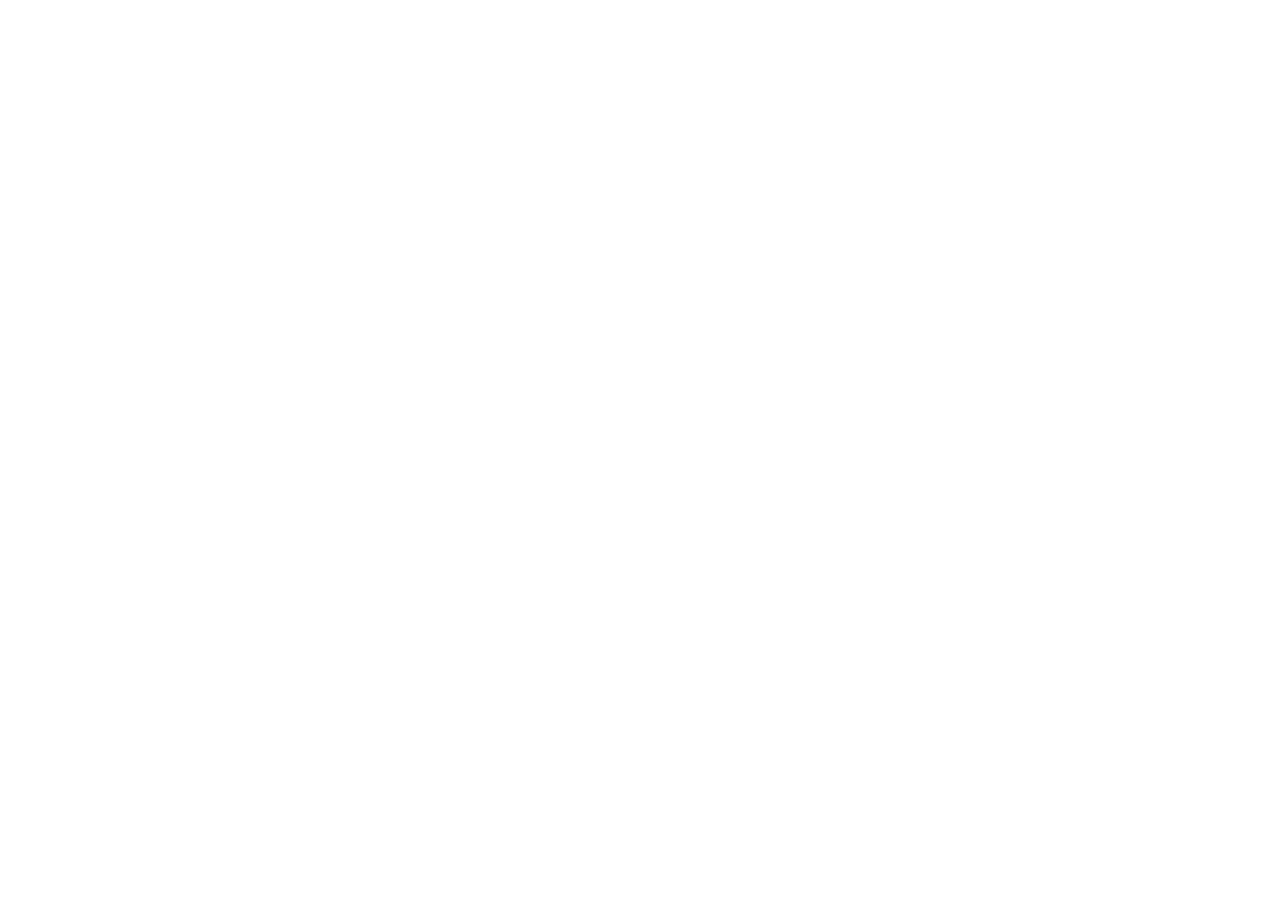
==== html/about.html @ fc8d8c34 "folderstructure" ====
<!DOCTYPE html>
<html lang="en">
<head>
    <meta charset="UTF-8">
    <meta name="viewport" content="width=device-width, initial-scale=1.0">
    <!--BOOTSTRAP LINK-->
    <link href="https://cdn.jsdelivr.net/npm/bootstrap@5.3.2/dist/css/bootstrap.min.css" rel="stylesheet" integrity="sha384-T3c6CoIi6uLrA9TneNEoa7RxnatzjcDSCmG1MXxSR1GAsXEV/Dwwykc2MPK8M2HN" crossorigin="anonymous">
    <!--CSS LINK-->
    <link rel="stylesheet" href="./css/style.css">
    <title>about</title>
</head>
<body>
    



    <!--BOOTSTRAP SCRIPT LINK-->
    <script src="https://cdn.jsdelivr.net/npm/bootstrap@5.3.2/dist/js/bootstrap.bundle.min.js" integrity="sha384-C6RzsynM9kWDrMNeT87bh95OGNyZPhcTNXj1NW7RuBCsyN/o0jlpcV8Qyq46cDfL" crossorigin="anonymous"></script>
</body>
</html>
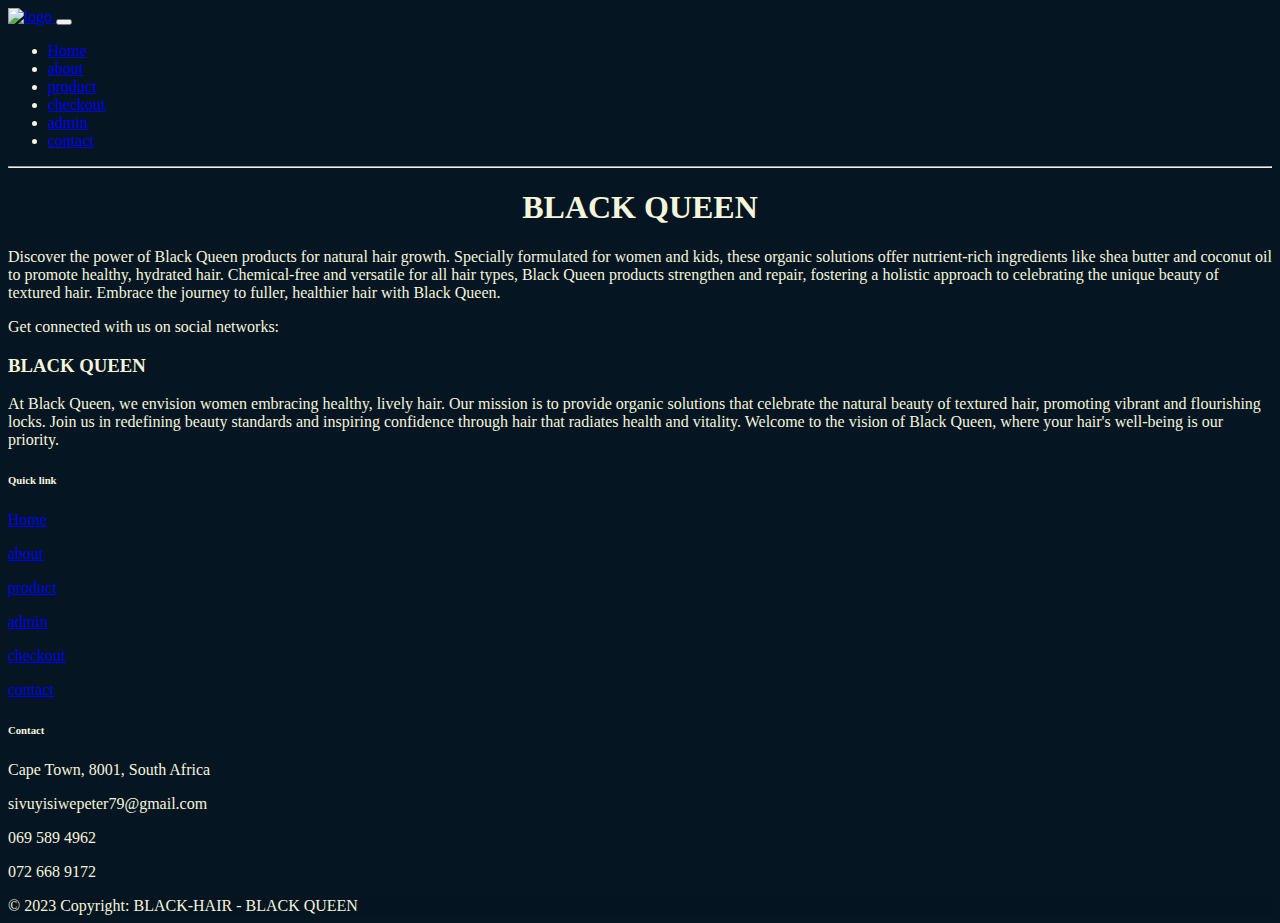
==== commit 970c3a0e: "mainContent" ====
--- a/html/about.html
+++ b/html/about.html
@@ -6,11 +6,162 @@
     <!--BOOTSTRAP LINK-->
     <link href="https://cdn.jsdelivr.net/npm/bootstrap@5.3.2/dist/css/bootstrap.min.css" rel="stylesheet" integrity="sha384-T3c6CoIi6uLrA9TneNEoa7RxnatzjcDSCmG1MXxSR1GAsXEV/Dwwykc2MPK8M2HN" crossorigin="anonymous">
     <!--CSS LINK-->
-    <link rel="stylesheet" href="./css/style.css">
+    <link rel="stylesheet" href="../css/style.css">
+    <!--FAVICON -->
+    <link rel="shortcut icon" href="https://i.postimg.cc/qMcTQ7F3/BQ-removebg-preview.png" type="image/x-icon">
     <title>about</title>
 </head>
 <body>
+     
+    <nav class="navbar navbar-expand-lg navbar-white  ticky-top">
+        <nav class="container-fluid">
+            <a class="navbar-brand" href="#">
+                <img src="https://i.postimg.cc/qMcTQ7F3/BQ-removebg-preview.png"  alt="logo"  class="img-fluid" loading="lazy">
+
+            </a>
+            <button class="navbar-toggler" type="button" data-bs-toggle="collapse" data-bs-target="#navbarSupportedContent" aria-controls="navbarSupportedContent"  aria-expanded="false" aria-label="Toggle navigation">
+            <span class="navbar-toggler-icon"></span>
+            </button>
+            <nav class="collapse navbar-collapse" id="navbarSupportedContent">
+              <ul class="navbar-nav ms-auto mb-2 mb-lg-0">
+                  
+                  <li class="nav-item">
+                      <a class="nav-link active" aria-current="page" href="../index.html">Home</a>
+                    </li>
+                    
+                    <li class="nav-item">
+                        <a class="nav-link" href="./html/about.html">about</a>
+                    </li>
+                    
+                    <li class="nav-item">
+                        <a class="nav-link" href="../html/product.html">product</a>
+                    </li>
+                    
+                    <li class="nav-item">
+                        <a class="nav-link" href="../html/checkout.html">checkout</a>
+                    </li>
+                    
+                    <li class="nav-item">
+                        <a class="nav-link" href="../html/admin.html">admin</a>
+                    </li>
+                    
+                    <li class="nav-item">
+                        <a class="nav-link" href="../html/contact.html">contact</a>
+                    </li>
+                </ul>
+            </nav>
+        </nav>
+    </nav>
+    <hr>
+    <h1>BLACK QUEEN</h1>
+    <P>
+        <span>
+            Discover the power of Black Queen products for natural hair growth. Specially formulated for women and kids, these organic solutions offer nutrient-rich ingredients like shea butter and coconut oil to promote healthy, hydrated hair. Chemical-free and versatile for all hair types, Black Queen products strengthen and repair, fostering a holistic approach to celebrating the unique beauty of textured hair. Embrace the journey to fuller, healthier hair with Black Queen.
+        </span>
+    </P>
+
+       <!-- Footer -->
+<footer class="text-center text-lg-start bg-body-tertiary text-muted">
+    <!-- Section: Social media -->
+    <section class="d-flex justify-content-center justify-content-lg-between p-4 border-bottom">
+      <!-- Left -->
+      <div class="me-5 d-none d-lg-block">
+        <span>Get connected with us on social networks:</span>
+      </div>
+      <!-- Left -->
+  
+      <!-- Right -->
+      <div>
+        <a href="" class="me-4 text-reset">
+          <i class="fab fa-facebook-f"></i>
+        </a>
+        <a href="" class="me-4 text-reset">
+          <i class="fab fa-twitter"></i>
+        </a>
+        <a href="" class="me-4 text-reset">
+          <i class="fab fa-google"></i>
+        </a>
+        <a href="" class="me-4 text-reset">
+          <i class="fab fa-instagram"></i>
+        </a>
+        <a href="" class="me-4 text-reset">
+          <i class="fab fa-linkedin"></i>
+        </a>
+        <a href="" class="me-4 text-reset">
+          <i class="fab fa-github"></i>
+        </a>
+      </div>
+      <!-- Right -->
+    </section>
     
+    <!-- Section: Social media -->
+    <!-- Section: Links  -->
+    <section class="">
+      <div class="container text-center text-md-start mt-5">
+        <!-- Grid row -->
+        <div class="row mt-3">
+          <!-- Grid column -->
+          <div class="col-md-3 col-lg-4 col-xl-3 mx-auto mb-4">
+            <!-- Content -->
+            <h3 class="text-uppercase fw-bold mb-2">
+              <i class="fas fa-gem me-3"></i>BLACK QUEEN
+            </h3>
+            <p>
+                At Black Queen, we envision women embracing healthy, lively hair. Our mission is to provide organic solutions that celebrate the natural beauty of textured hair, promoting vibrant and flourishing locks. Join us in redefining beauty standards and inspiring confidence through hair that radiates health and vitality. Welcome to the vision of Black Queen, where your hair's well-being is our priority.
+            </p>
+          </div>
+          <!-- Grid column -->
+  
+          <!-- Grid column -->
+          <div class="col-md-2 col-lg-2 col-xl-2 mx-auto mb-4">
+            <!-- Links -->
+            <h6 class="text-uppercase fw-bold mb-4">
+              Quick link
+            </h6>
+            <p>
+              <a href="../index.html" class="text-reset">Home</a>
+            </p>
+            <p>
+              <a href="../html/about.html" class="text-reset">about</a>
+            </p>
+            <p>
+              <a href="../html/product.html" class="text-reset">product</a>
+            </p>
+            <p>
+              <a href="../html/admin.html" class="text-reset">admin</a>
+            </p>
+            <p>
+              <a href="../html/checkout.html" class="text-reset">checkout</a>
+            </p>
+            <p>
+              <a href="../html/contact.html" class="text-reset">contact</a>
+            </p>
+          </div>
+          <!-- Grid column -->
+          <div class="col-md-4 col-lg-3 col-xl-3 mx-auto mb-md-0 mb-4">
+            <!-- Links -->
+            <h6 class="text-uppercase fw-bold mb-4">Contact</h6>
+            <p><i class="fas fa-home me-3"></i> Cape Town, 8001, South Africa </p>
+            <p>
+              <i class="fas fa-envelope me-3"></i>
+              sivuyisiwepeter79@gmail.com
+            </p>
+            <p><i class="fas fa-phone me-3"></i>069 589 4962</p>
+            <p><i class="fas fa-print me-3"></i>072 668 9172</p>
+          </div>
+          <!-- Grid column -->
+        </div>
+        <!-- Grid row -->
+      </div>
+    </section>
+    <!-- Section: Links  -->
+  
+    <!-- Footer -->
+    <!-- Copyright -->
+    <div class="text-center p-4" style="background-color: rgba(0, 0, 0, 0.05);">
+      © 2023 Copyright: BLACK-HAIR - BLACK QUEEN
+    </div>
+  </footer>
 
 
 
--- a/css/style.css
+++ b/css/style.css
@@ -0,0 +1,36 @@
+
+body{
+    overflow-x: hidden;
+}
+*::before,
+*::after{
+    margin: 0;
+    padding: 0;
+    box-sizing: border-box;
+}
+
+img[alt="logo"] {
+    width: 5rem;
+}
+
+body {
+    background-color: #051622;
+    color: beige;
+}
+hr{
+    color: #deb992;
+    border-width: 100%;
+} 
+h1{
+    text-align: center;
+}
+span{
+    text-align: center;
+}
+.img1 {
+   /* align-items: center;
+   justify-content: center; */
+   width: 500px;
+   margin-left: 34%;
+}
+
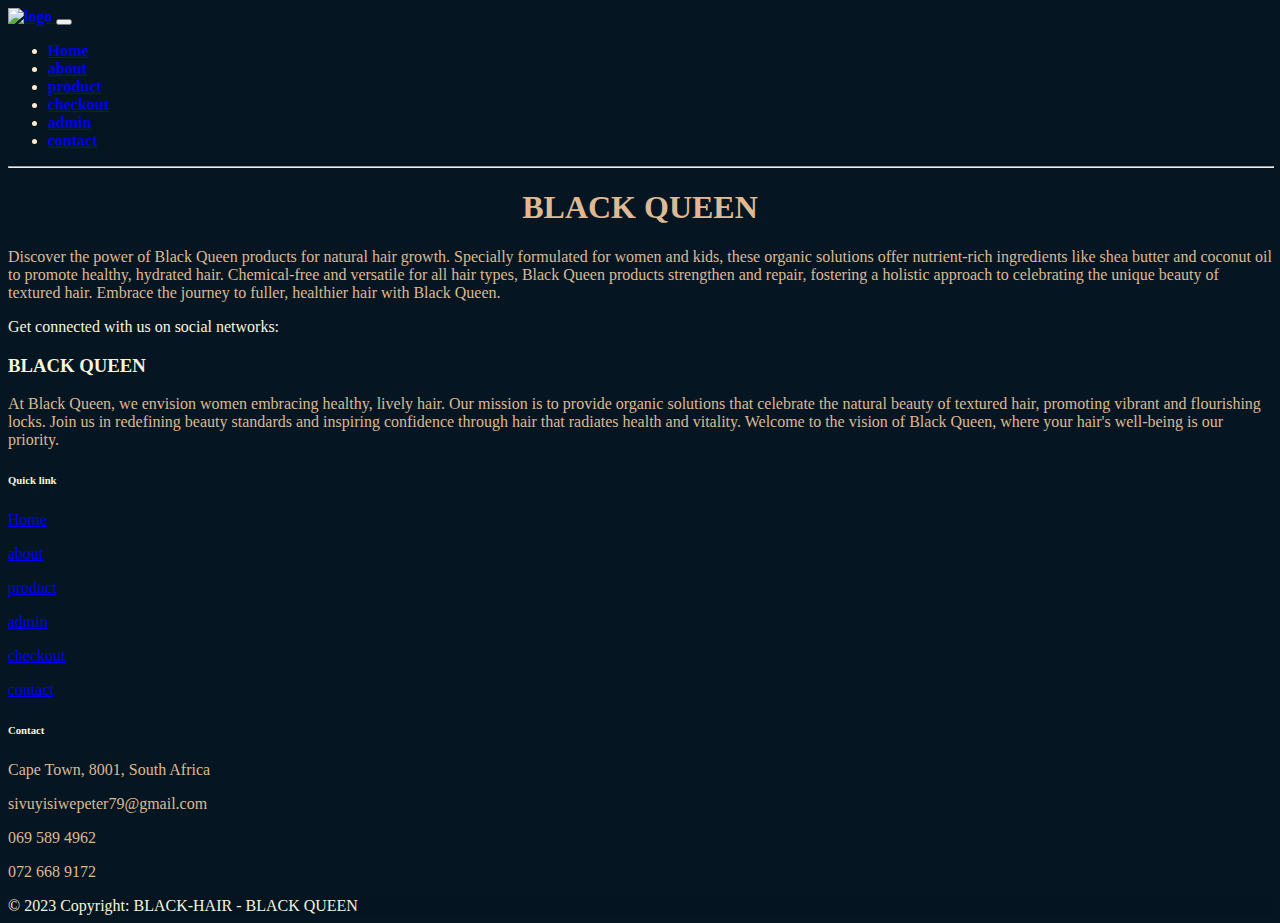
==== commit c8c8f913: "checkout" ====
--- a/html/about.html
+++ b/html/about.html
@@ -26,27 +26,27 @@
               <ul class="navbar-nav ms-auto mb-2 mb-lg-0">
                   
                   <li class="nav-item">
-                      <a class="nav-link active" aria-current="page" href="../index.html">Home</a>
+                      <a class="nav-link active link-light" aria-current="page" href="../index.html">Home</a>
                     </li>
                     
                     <li class="nav-item">
-                        <a class="nav-link" href="./html/about.html">about</a>
+                        <a class="nav-link link-light" href="./html/about.html">about</a>
                     </li>
                     
                     <li class="nav-item">
-                        <a class="nav-link" href="../html/product.html">product</a>
+                        <a class="nav-link link-light" href="../html/product.html">product</a>
                     </li>
                     
                     <li class="nav-item">
-                        <a class="nav-link" href="../html/checkout.html">checkout</a>
+                        <a class="nav-link link-light" href="../html/checkout.html">checkout</a>
                     </li>
                     
                     <li class="nav-item">
-                        <a class="nav-link" href="../html/admin.html">admin</a>
+                        <a class="nav-link link-light" href="../html/admin.html">admin</a>
                     </li>
                     
                     <li class="nav-item">
-                        <a class="nav-link" href="../html/contact.html">contact</a>
+                        <a class="nav-link link-light" href="../html/contact.html">contact</a>
                     </li>
                 </ul>
             </nav>
--- a/css/style.css
+++ b/css/style.css
@@ -1,12 +1,27 @@
 
 body{
     overflow-x: hidden;
+
 }
+::-webkit-scrollbar{
+    display: none;
+}
+
 *::before,
 *::after{
     margin: 0;
     padding: 0;
     box-sizing: border-box;
+}
+.navbar{
+    font-weight: bold;
+     color:blanchedalmond;
+    
+}
+.button{
+    width: 20%;
+    background-color: #145888;
+    gap: 5%;
 }
 
 img[alt="logo"] {
@@ -17,15 +32,31 @@
     background-color: #051622;
     color: beige;
 }
+.card{
+    width: 18rem;
+    background-color: #0b3654;
+    color: #deb992;
+}
+.btn{
+    background-color: #145888;
+    color: #deb992;
+}
+.row {
+    margin-block: .5rem;
+}
 hr{
     color: #deb992;
-    border-width: 100%;
+    width: 100%;
+
 } 
 h1{
     text-align: center;
+    color: #deb992;
+
 }
 span{
     text-align: center;
+
 }
 .img1 {
    /* align-items: center;
@@ -33,4 +64,97 @@
    width: 500px;
    margin-left: 34%;
 }
+p{
+    color: #deb992;
+}
+.btn:hover {
+    background-color: #0b3654;
+}
+.button:hover {
+    background-color: #0b3654;
+}
 
+
+/* .row {
+    display: -ms-flexbox; 
+    display: flex;
+    -ms-flex-wrap: wrap; 
+    flex-wrap: wrap;
+    margin: 0 -16px;
+  }
+  
+  .col-25 {
+    -ms-flex: 25%;
+    flex: 25%;
+    background-color: #0b3654;
+    margin-bottom: 50%;
+  }
+  
+  .col-50 {
+    -ms-flex: 50%; 
+    flex: 50%;
+    background-color: #0b3654;
+  }
+  
+  .col-75 {
+    -ms-flex: 75%; 
+    flex: 75%;
+  }
+  
+  .col-25,
+  .col-50,
+  .col-75 {
+    padding: 0 16px;
+  }
+  
+  .container {
+    background-color: #0b3654;
+    padding: 5px 20px 15px 20px;
+    border: 1px solid #145888;
+    border-radius: 3px;
+  }
+  
+  input[type=text] {
+    width: 100%;
+    margin-bottom: 20px;
+    padding: 12px;
+    border: 1px solid #145888;
+    border-radius: 3px;
+  }
+  
+  label {
+    margin-bottom: 10px;
+    display: block;
+  }
+  
+  .icon-container {
+    margin-bottom: 20px;
+    padding: 7px 0;
+    font-size: 24px;
+  }
+  
+  .btn {
+    background-color: #145888;
+    color: #deb992;
+    padding: 12px;
+    margin: 10px 0;
+    border: none;
+    width: 100%;
+    border-radius: 3px;
+    cursor: pointer;
+    font-size: 17px;
+  }
+  
+  .btn:hover {
+    background-color: #0b3654;
+  }
+  
+  a {
+    color: #2196F3;
+  }
+  
+  span.price {
+    float: right;
+    color: grey;
+
+  } */